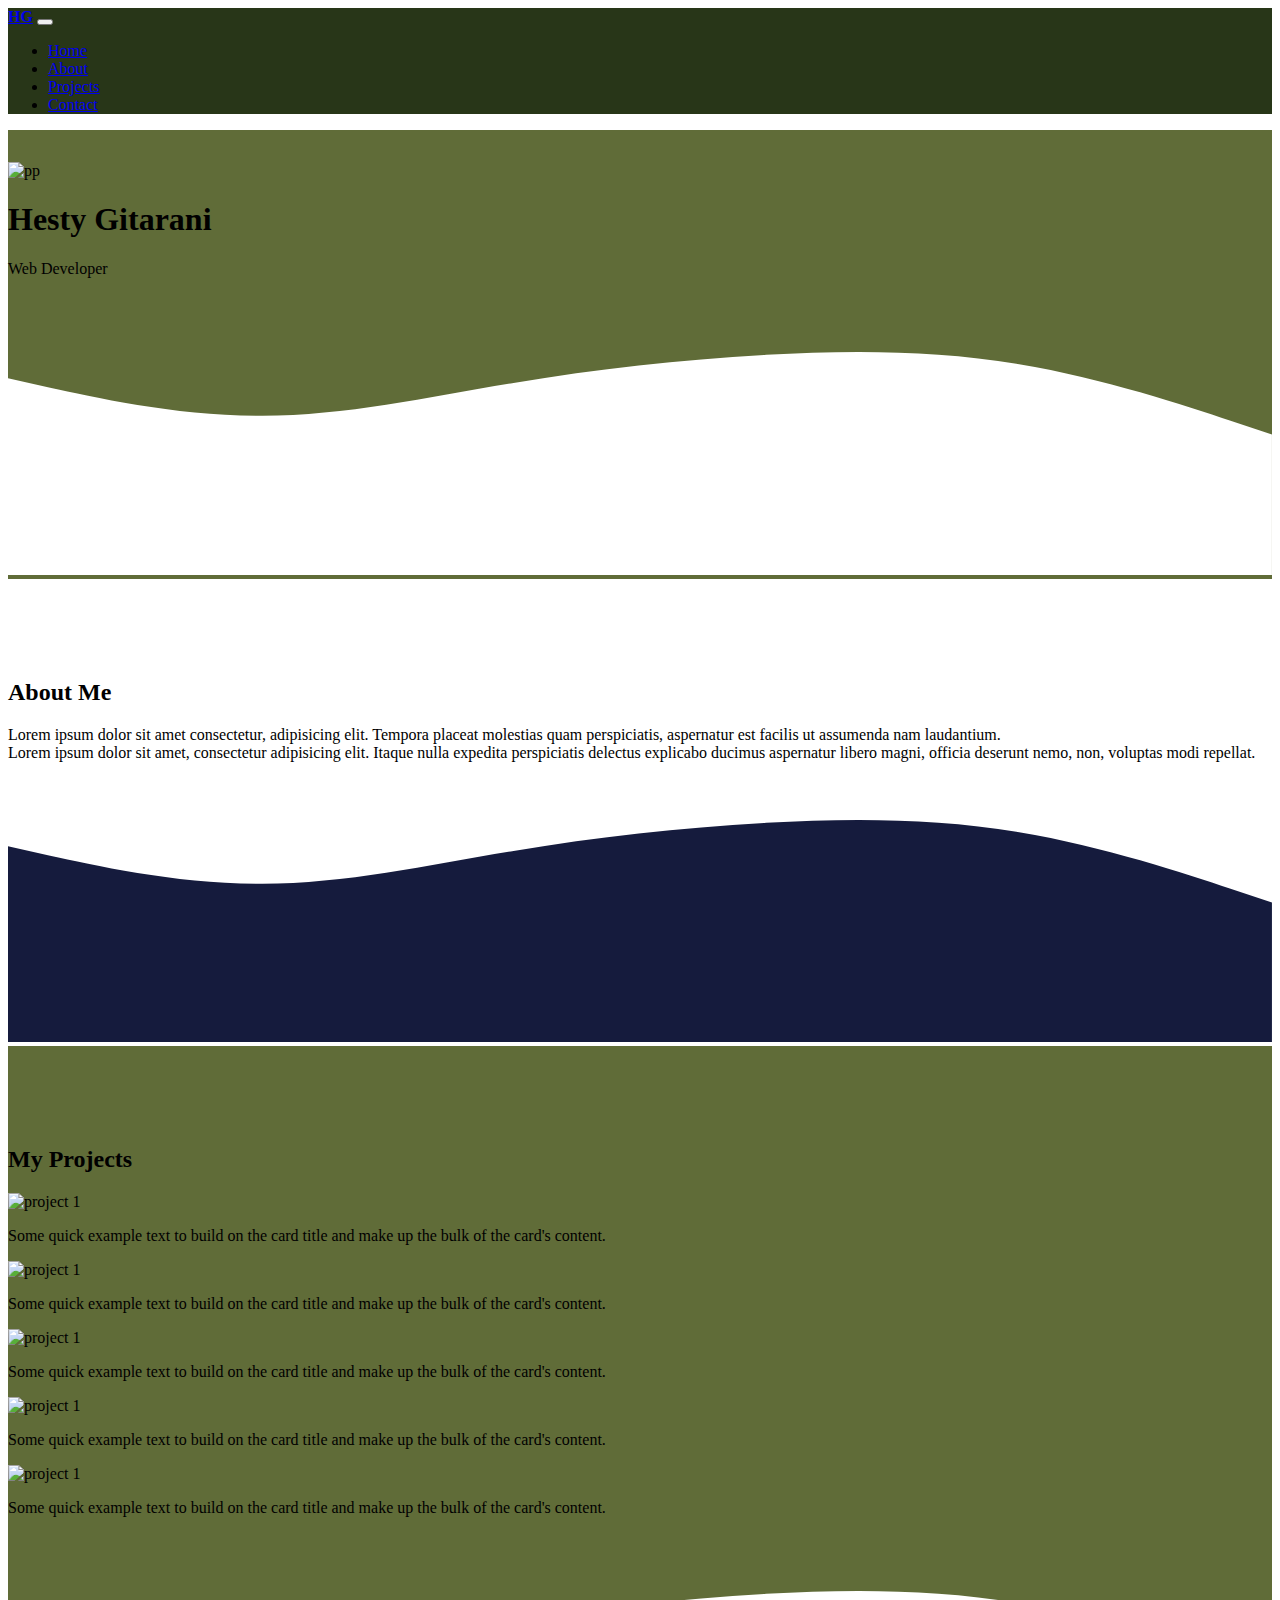
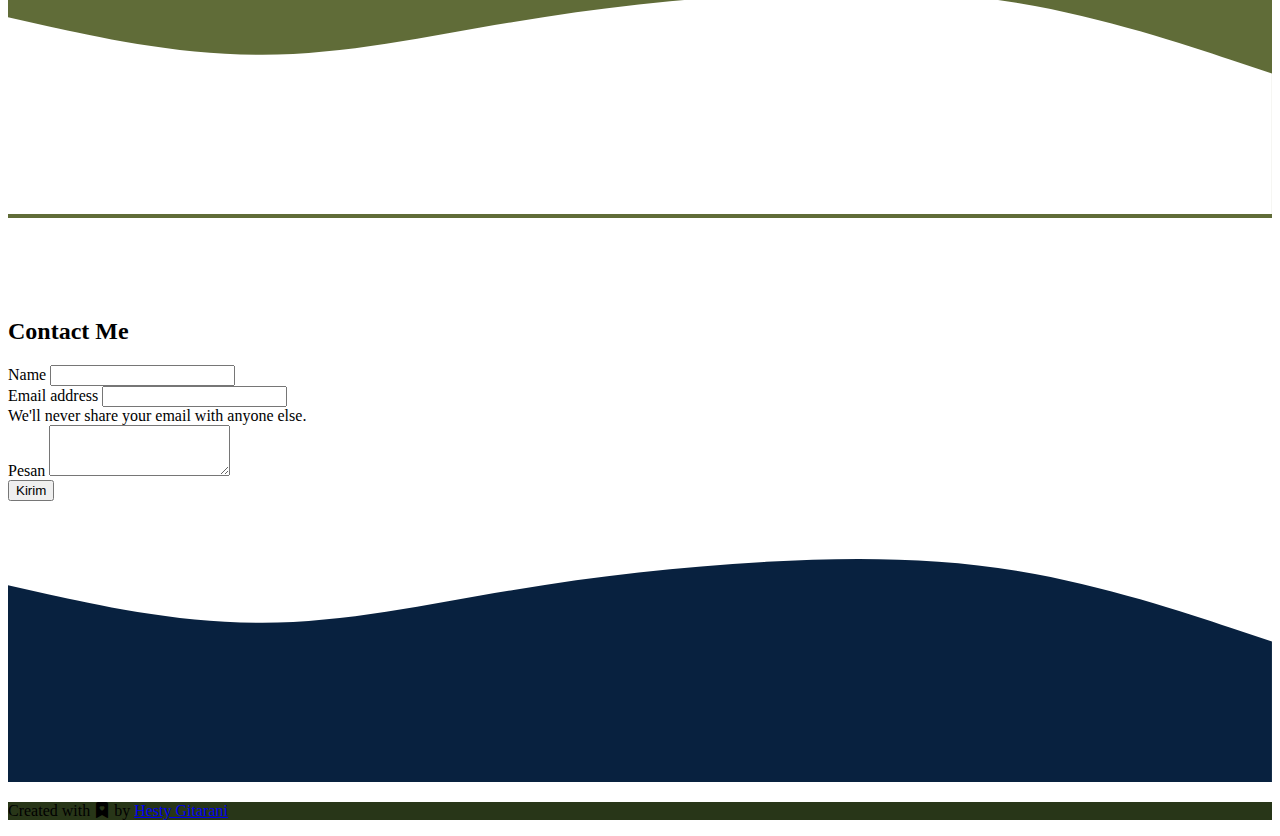
==== index.html @ b3c70a40 "change the color of h1 .myProjects and jumbotron" ====
<!DOCTYPE html>
<html lang="en">
  <head>
    <!-- Required meta tags -->
    <meta charset="utf-8" />
    <meta name="viewport" content="width=device-width, initial-scale=1" />

    <!-- Bootstrap CSS -->
    <link href="https://cdn.jsdelivr.net/npm/bootstrap@5.1.3/dist/css/bootstrap.min.css" rel="stylesheet" integrity="sha384-1BmE4kWBq78iYhFldvKuhfTAU6auU8tT94WrHftjDbrCEXSU1oBoqyl2QvZ6jIW3" crossorigin="anonymous" />

    <!-- My CSS -->
    <link rel="stylesheet" href="css/style.css" />

    <!-- Bootstrap Icons -->
    <link rel="stylesheet" href="https://cdn.jsdelivr.net/npm/bootstrap-icons@1.9.1/font/bootstrap-icons.css">

    <title>My Portfolio (*based on YouTube Channel: WPU)</title>
  </head>
  <body id="home">
    <!-- Navbar -->
    <nav class="navbar navbar-expand-lg navbar-dark bg-navy shadow-sm fixed-top">
      <div class="container">
        <a class="navbar-brand logo" href="#">HG</a>
        <button class="navbar-toggler" type="button" data-bs-toggle="collapse" data-bs-target="#navbarNav" aria-controls="navbarNav" aria-expanded="false" aria-label="Toggle navigation">
          <span class="navbar-toggler-icon"></span>
        </button>
        <div class="collapse navbar-collapse" id="navbarNav">
          <ul class="navbar-nav ms-auto">
            <li class="nav-item">
              <a class="nav-link active" aria-current="page" href="#">Home</a>
            </li>
            <li class="nav-item">
              <a class="nav-link" href="#about">About</a>
            </li>
            <li class="nav-item">
              <a class="nav-link" href="#projects">Projects</a>
            </li>
            <li class="nav-item">
              <a class="nav-link" href="#contact">Contact</a>
            </li>
          </ul>
        </div>
      </div>
    </nav>
    <!-- End of Navbar -->

    <!-- Jumbotron -->
    <section class="jumbotron text-center mt-5">
      <img class="pp rounded-circle img-thumbnail" src="img/me.jpg" alt="pp" />
      <h1 class="display-4">Hesty Gitarani</h1>
      <p class="lead">Web Developer</p>
      <svg xmlns="http://www.w3.org/2000/svg" viewBox="0 0 1440 320">
        <path
          fill="#ffffff"
          fill-opacity="1"
          d="M0,96L48,106.7C96,117,192,139,288,138.7C384,139,480,117,576,101.3C672,85,768,75,864,69.3C960,64,1056,64,1152,80C1248,96,1344,128,1392,144L1440,160L1440,320L1392,320C1344,320,1248,320,1152,320C1056,320,960,320,864,320C768,320,672,320,576,320C480,320,384,320,288,320C192,320,96,320,48,320L0,320Z"
        ></path>
      </svg>
    </section>
    <!-- End of Jumbotron -->

    <!-- About -->
    <section id="about">
      <div class="container">
        <div class="row text-center mb-3">
          <div class="col">
            <h2>About Me</h2>
          </div>
        </div>
        <div class="row justify-content-center fs-5 text-center">
          <div class="col-md-4 mb-3">Lorem ipsum dolor sit amet consectetur, adipisicing elit. Tempora placeat molestias quam perspiciatis, aspernatur est facilis ut assumenda nam laudantium.</div>
          <div class="col-md-4 mb-3">Lorem ipsum dolor sit amet, consectetur adipisicing elit. Itaque nulla expedita perspiciatis delectus explicabo ducimus aspernatur libero magni, officia deserunt nemo, non, voluptas modi repellat.</div>
        </div>
      </div>
      <svg xmlns="http://www.w3.org/2000/svg" viewBox="0 0 1440 320">
        <path
          fill="#151b3d"
          fill-opacity="1"
          d="M0,96L48,106.7C96,117,192,139,288,138.7C384,139,480,117,576,101.3C672,85,768,75,864,69.3C960,64,1056,64,1152,80C1248,96,1344,128,1392,144L1440,160L1440,320L1392,320C1344,320,1248,320,1152,320C1056,320,960,320,864,320C768,320,672,320,576,320C480,320,384,320,288,320C192,320,96,320,48,320L0,320Z"
        ></path>
      </svg>
    </section>
    <!-- End of About -->

    <!-- Projects -->
    <section id="projects">
      <div class="container">
        <div class="row text-center mb-5">
          <div class="col">
            <h2 class="myProjects">My Projects</h2>
          </div>
        </div>
        <div class="row justify-content-between">
          <div class="col-md-4 mb-3">
            <div class="card">
              <img src="img/projects/andriyko-podilnyk-lX5IUG-ioy0-unsplash.jpg" class="card-img-top" alt="project 1" />
              <div class="card-body">
                <p class="card-text">Some quick example text to build on the card title and make up the bulk of the card's content.</p>
              </div>
            </div>
          </div>
          <div class="col-md-4 mb-3">
            <div class="card"">
              <img src="img/projects/l-d-i-a-dQdyO9jsixA-unsplash.jpg" class="card-img-top" alt="project 1" />
              <div class="card-body">
                <p class="card-text">Some quick example text to build on the card title and make up the bulk of the card's content.</p>
              </div>
            </div>
          </div>
          <div class="col-md-4 mb-3">
            <div class="card"">
              <img src="img/projects/jake-buonemani-hKOBRd4Vhpw-unsplash.jpg" class="card-img-top" alt="project 1" />
              <div class="card-body">
                <p class="card-text">Some quick example text to build on the card title and make up the bulk of the card's content.</p>
              </div>
            </div>
          </div>
          <div class="col-md-4 mb-3">
            <div class="card"">
              <img src="img/projects/hjalte-gregersen-2R8F6E1I-uU-unsplash.jpg" class="card-img-top" alt="project 1" />
              <div class="card-body">
                <p class="card-text">Some quick example text to build on the card title and make up the bulk of the card's content.</p>
              </div>
            </div>
          </div>
          <div class="col-md-4 mb-3">
            <div class="card"">
              <img src="img/projects/pichara-bann-aiwc4DBjvGE-unsplash.jpg" class="card-img-top" alt="project 1" />
              <div class="card-body">
                <p class="card-text">Some quick example text to build on the card title and make up the bulk of the card's content.</p>
              </div>
            </div>
          </div>
        </div>
      </div>
      <svg xmlns="http://www.w3.org/2000/svg" viewBox="0 0 1440 320">
        <path
          fill="#ffffff"
          fill-opacity="1"
          d="M0,96L48,106.7C96,117,192,139,288,138.7C384,139,480,117,576,101.3C672,85,768,75,864,69.3C960,64,1056,64,1152,80C1248,96,1344,128,1392,144L1440,160L1440,320L1392,320C1344,320,1248,320,1152,320C1056,320,960,320,864,320C768,320,672,320,576,320C480,320,384,320,288,320C192,320,96,320,48,320L0,320Z"
        ></path>
      </svg>
    </section>
    <!-- End of Projects -->

    <!-- Contact -->
    <section id="contact">
        <div class="container">
            <div class="row text-center mb-5">
                <div class="col">
                    <h2>Contact Me</h2>
                </div>
            </div>
            <div class="row justify-content-center">
                <div class="col-md-6">
                    <form>
                        <div class="mb-3">
                          <label for="name" class="form-label">Name</label>
                          <input type="text" class="form-control" id="name" aria-describedby="name">
                          
                        </div>
                        <div class="mb-3">
                          <label for="email" class="form-label">Email address</label>
                          <input type="email" class="form-control" id="email" aria-describedby="email">
                          <div id="emailHelp" class="form-text">We'll never share your email with anyone else.</div>
                        </div>
                        <div class="mb-3">
                            <label for="pesan" class="form-label">Pesan</label>
                            <textarea class="form-control" id="pesan" rows="3"></textarea>
                          </div>
                        
                        <button type="submit" class="btn btn-primary">Kirim</button>
                      </form>
                </div>
            </div>
        </div>
        <svg xmlns="http://www.w3.org/2000/svg" viewBox="0 0 1440 320"><path fill="#08213F" fill-opacity="1" d="M0,96L48,106.7C96,117,192,139,288,138.7C384,139,480,117,576,101.3C672,85,768,75,864,69.3C960,64,1056,64,1152,80C1248,96,1344,128,1392,144L1440,160L1440,320L1392,320C1344,320,1248,320,1152,320C1056,320,960,320,864,320C768,320,672,320,576,320C480,320,384,320,288,320C192,320,96,320,48,320L0,320Z"></path></svg>
    </section>
    <!-- End of Contacts -->

    <!-- Footer -->
    <footer class="bg-navy text-white text-center pb-3">
        <p >Created with <i class="bi bi-bookmark-heart-fill"></i> by <a href="https://www.instagram.com/gita__asmarani/" class="text-white fw-bold">Hesty Gitarani</a></p>
    </footer>
    <!-- End of Footer -->
    <script src="https://cdn.jsdelivr.net/npm/bootstrap@5.1.3/dist/js/bootstrap.bundle.min.js" integrity="sha384-ka7Sk0Gln4gmtz2MlQnikT1wXgYsOg+OMhuP+IlRH9sENBO0LRn5q+8nbTov4+1p" crossorigin="anonymous"></script>
  </body>
</html>
---- css/style.css ----
.bg-navy {
  background-color: #283618;
}

.logo {
  font-weight: bold;
}

.jumbotron {
  padding-top: 2rem;
  background-color: #606c38;
}

.pp {
  width: 200px;
}

#projects {
  background-color: #606c38;
}

section {
  padding-top: 5rem;
}
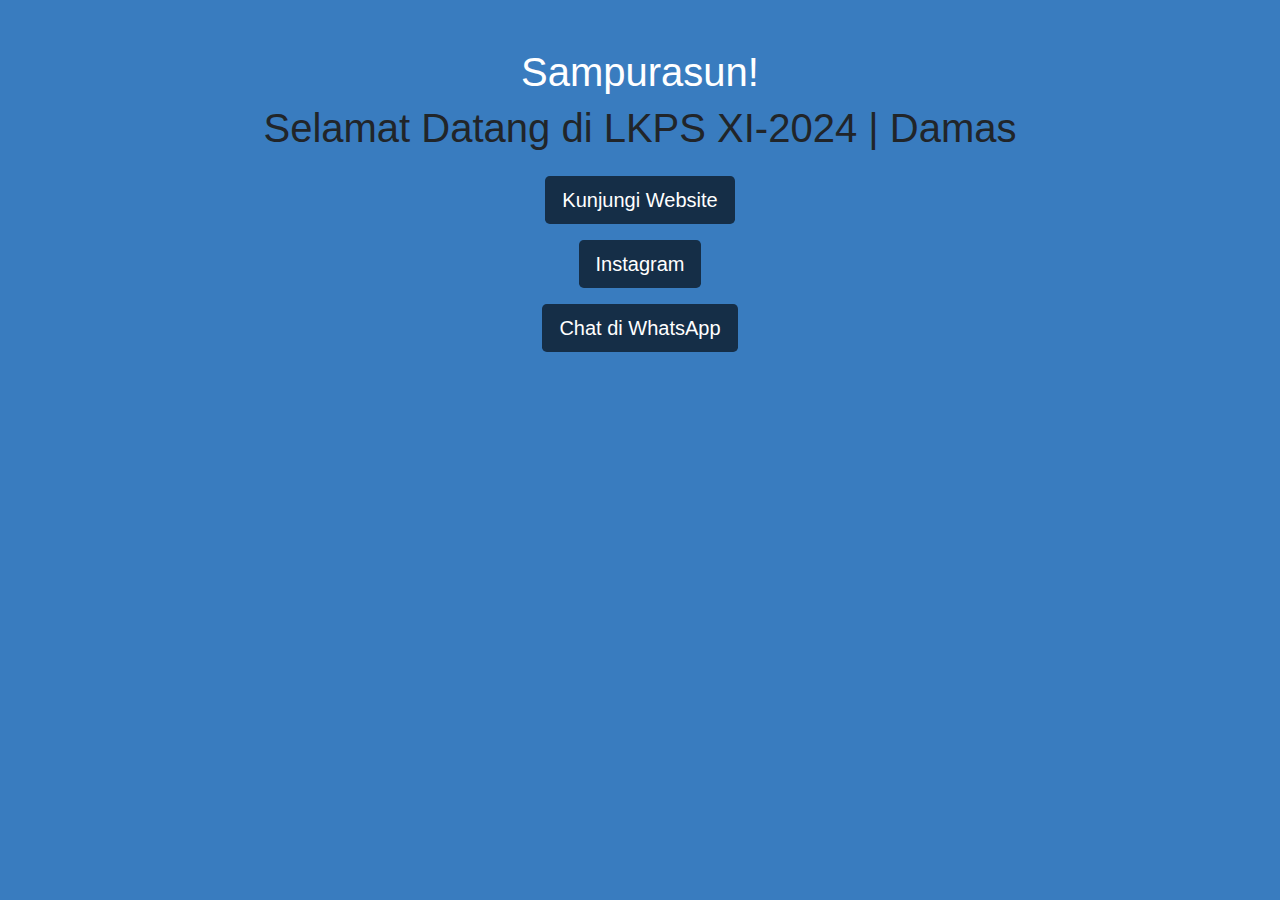
==== commit e4d89f5f: "Update index.html" ====
--- a/index.html
+++ b/index.html
@@ -1,188 +1,32 @@
 <!DOCTYPE html>
-<html lang="en">
-  <head>
-    <!-- Required meta tags -->
-    <meta charset="utf-8" />
-    <meta name="viewport" content="width=device-width, initial-scale=1" />
-
-    <!-- Bootstrap CSS -->
-    <link href="https://cdn.jsdelivr.net/npm/bootstrap@5.1.3/dist/css/bootstrap.min.css" rel="stylesheet" integrity="sha384-1BmE4kWBq78iYhFldvKuhfTAU6auU8tT94WrHftjDbrCEXSU1oBoqyl2QvZ6jIW3" crossorigin="anonymous" />
-
-    <!-- My CSS -->
-    <link rel="stylesheet" href="css/style.css" />
-
-    <!-- Bootstrap Icons -->
-    <link rel="stylesheet" href="https://cdn.jsdelivr.net/npm/bootstrap-icons@1.9.1/font/bootstrap-icons.css">
-
-    <title>My Portfolio (*based on YouTube Channel: WPU)</title>
-  </head>
-  <body id="home">
-    <!-- Navbar -->
-    <nav class="navbar navbar-expand-lg navbar-dark bg-navy shadow-sm fixed-top">
-      <div class="container">
-        <a class="navbar-brand logo" href="#">HG</a>
-        <button class="navbar-toggler" type="button" data-bs-toggle="collapse" data-bs-target="#navbarNav" aria-controls="navbarNav" aria-expanded="false" aria-label="Toggle navigation">
-          <span class="navbar-toggler-icon"></span>
-        </button>
-        <div class="collapse navbar-collapse" id="navbarNav">
-          <ul class="navbar-nav ms-auto">
-            <li class="nav-item">
-              <a class="nav-link active" aria-current="page" href="#">Home</a>
-            </li>
-            <li class="nav-item">
-              <a class="nav-link" href="#about">About</a>
-            </li>
-            <li class="nav-item">
-              <a class="nav-link" href="#projects">Projects</a>
-            </li>
-            <li class="nav-item">
-              <a class="nav-link" href="#contact">Contact</a>
-            </li>
-          </ul>
+<html lang="id">
+<head>
+    <meta charset="UTF-8">
+    <meta name="viewport" content="width=device-width, initial-scale=1.0">
+    <title>LKPS XI-2024 | Damas</title>
+    <link rel="stylesheet" href="https://stackpath.bootstrapcdn.com/bootstrap/4.5.2/css/bootstrap.min.css">
+    <style>
+        body {
+            background-color: #397CBF;
+        }
+        .btn-custom {
+            background-color: #152e47;
+            color: white;
+        }
+    </style>
+</head>
+<body class="text-center">
+    <div class="container mt-5">
+        <h1 class="text-white">Sampurasun!</h1> 
+        <h1>Selamat Datang di LKPS XI-2024 | Damas</h1>
+        <div class="mt-4">
+            <a href="https://keretapetisabun2024.com/" class="btn btn-custom btn-lg mb-3">Kunjungi Website</a><br>
+            <a href="https://www.instagram.com/lombakeretapetisabun2024/profilecard/?igsh=ZnNqamV6djdmOTAw" class="btn btn-custom btn-lg mb-3">Instagram</a><br>
+            <a href="https://wa.me/message/NWRZRMGV7XVJA1" class="btn btn-custom btn-lg">Chat di WhatsApp</a>
         </div>
-      </div>
-    </nav>
-    <!-- End of Navbar -->
-
-    <!-- Jumbotron -->
-    <section class="jumbotron text-center mt-5">
-      <img class="pp rounded-circle img-thumbnail" src="img/me.jpg" alt="pp" />
-      <h1 class="display-4">Hesty Gitarani</h1>
-      <p class="lead">Web Developer</p>
-      <svg xmlns="http://www.w3.org/2000/svg" viewBox="0 0 1440 320">
-        <path
-          fill="#ffffff"
-          fill-opacity="1"
-          d="M0,96L48,106.7C96,117,192,139,288,138.7C384,139,480,117,576,101.3C672,85,768,75,864,69.3C960,64,1056,64,1152,80C1248,96,1344,128,1392,144L1440,160L1440,320L1392,320C1344,320,1248,320,1152,320C1056,320,960,320,864,320C768,320,672,320,576,320C480,320,384,320,288,320C192,320,96,320,48,320L0,320Z"
-        ></path>
-      </svg>
-    </section>
-    <!-- End of Jumbotron -->
-
-    <!-- About -->
-    <section id="about">
-      <div class="container">
-        <div class="row text-center mb-3">
-          <div class="col">
-            <h2>About Me</h2>
-          </div>
-        </div>
-        <div class="row justify-content-center fs-5 text-center">
-          <div class="col-md-4 mb-3">Lorem ipsum dolor sit amet consectetur, adipisicing elit. Tempora placeat molestias quam perspiciatis, aspernatur est facilis ut assumenda nam laudantium.</div>
-          <div class="col-md-4 mb-3">Lorem ipsum dolor sit amet, consectetur adipisicing elit. Itaque nulla expedita perspiciatis delectus explicabo ducimus aspernatur libero magni, officia deserunt nemo, non, voluptas modi repellat.</div>
-        </div>
-      </div>
-      <svg xmlns="http://www.w3.org/2000/svg" viewBox="0 0 1440 320">
-        <path
-          fill="#151b3d"
-          fill-opacity="1"
-          d="M0,96L48,106.7C96,117,192,139,288,138.7C384,139,480,117,576,101.3C672,85,768,75,864,69.3C960,64,1056,64,1152,80C1248,96,1344,128,1392,144L1440,160L1440,320L1392,320C1344,320,1248,320,1152,320C1056,320,960,320,864,320C768,320,672,320,576,320C480,320,384,320,288,320C192,320,96,320,48,320L0,320Z"
-        ></path>
-      </svg>
-    </section>
-    <!-- End of About -->
-
-    <!-- Projects -->
-    <section id="projects">
-      <div class="container">
-        <div class="row text-center mb-5">
-          <div class="col">
-            <h2 class="myProjects">My Projects</h2>
-          </div>
-        </div>
-        <div class="row justify-content-between">
-          <div class="col-md-4 mb-3">
-            <div class="card">
-              <img src="img/projects/andriyko-podilnyk-lX5IUG-ioy0-unsplash.jpg" class="card-img-top" alt="project 1" />
-              <div class="card-body">
-                <p class="card-text">Some quick example text to build on the card title and make up the bulk of the card's content.</p>
-              </div>
-            </div>
-          </div>
-          <div class="col-md-4 mb-3">
-            <div class="card"">
-              <img src="img/projects/l-d-i-a-dQdyO9jsixA-unsplash.jpg" class="card-img-top" alt="project 1" />
-              <div class="card-body">
-                <p class="card-text">Some quick example text to build on the card title and make up the bulk of the card's content.</p>
-              </div>
-            </div>
-          </div>
-          <div class="col-md-4 mb-3">
-            <div class="card"">
-              <img src="img/projects/jake-buonemani-hKOBRd4Vhpw-unsplash.jpg" class="card-img-top" alt="project 1" />
-              <div class="card-body">
-                <p class="card-text">Some quick example text to build on the card title and make up the bulk of the card's content.</p>
-              </div>
-            </div>
-          </div>
-          <div class="col-md-4 mb-3">
-            <div class="card"">
-              <img src="img/projects/hjalte-gregersen-2R8F6E1I-uU-unsplash.jpg" class="card-img-top" alt="project 1" />
-              <div class="card-body">
-                <p class="card-text">Some quick example text to build on the card title and make up the bulk of the card's content.</p>
-              </div>
-            </div>
-          </div>
-          <div class="col-md-4 mb-3">
-            <div class="card"">
-              <img src="img/projects/pichara-bann-aiwc4DBjvGE-unsplash.jpg" class="card-img-top" alt="project 1" />
-              <div class="card-body">
-                <p class="card-text">Some quick example text to build on the card title and make up the bulk of the card's content.</p>
-              </div>
-            </div>
-          </div>
-        </div>
-      </div>
-      <svg xmlns="http://www.w3.org/2000/svg" viewBox="0 0 1440 320">
-        <path
-          fill="#ffffff"
-          fill-opacity="1"
-          d="M0,96L48,106.7C96,117,192,139,288,138.7C384,139,480,117,576,101.3C672,85,768,75,864,69.3C960,64,1056,64,1152,80C1248,96,1344,128,1392,144L1440,160L1440,320L1392,320C1344,320,1248,320,1152,320C1056,320,960,320,864,320C768,320,672,320,576,320C480,320,384,320,288,320C192,320,96,320,48,320L0,320Z"
-        ></path>
-      </svg>
-    </section>
-    <!-- End of Projects -->
-
-    <!-- Contact -->
-    <section id="contact">
-        <div class="container">
-            <div class="row text-center mb-5">
-                <div class="col">
-                    <h2>Contact Me</h2>
-                </div>
-            </div>
-            <div class="row justify-content-center">
-                <div class="col-md-6">
-                    <form>
-                        <div class="mb-3">
-                          <label for="name" class="form-label">Name</label>
-                          <input type="text" class="form-control" id="name" aria-describedby="name">
-                          
-                        </div>
-                        <div class="mb-3">
-                          <label for="email" class="form-label">Email address</label>
-                          <input type="email" class="form-control" id="email" aria-describedby="email">
-                          <div id="emailHelp" class="form-text">We'll never share your email with anyone else.</div>
-                        </div>
-                        <div class="mb-3">
-                            <label for="pesan" class="form-label">Pesan</label>
-                            <textarea class="form-control" id="pesan" rows="3"></textarea>
-                          </div>
-                        
-                        <button type="submit" class="btn btn-primary">Kirim</button>
-                      </form>
-                </div>
-            </div>
-        </div>
-        <svg xmlns="http://www.w3.org/2000/svg" viewBox="0 0 1440 320"><path fill="#08213F" fill-opacity="1" d="M0,96L48,106.7C96,117,192,139,288,138.7C384,139,480,117,576,101.3C672,85,768,75,864,69.3C960,64,1056,64,1152,80C1248,96,1344,128,1392,144L1440,160L1440,320L1392,320C1344,320,1248,320,1152,320C1056,320,960,320,864,320C768,320,672,320,576,320C480,320,384,320,288,320C192,320,96,320,48,320L0,320Z"></path></svg>
-    </section>
-    <!-- End of Contacts -->
-
-    <!-- Footer -->
-    <footer class="bg-navy text-white text-center pb-3">
-        <p >Created with <i class="bi bi-bookmark-heart-fill"></i> by <a href="https://www.instagram.com/gita__asmarani/" class="text-white fw-bold">Hesty Gitarani</a></p>
-    </footer>
-    <!-- End of Footer -->
-    <script src="https://cdn.jsdelivr.net/npm/bootstrap@5.1.3/dist/js/bootstrap.bundle.min.js" integrity="sha384-ka7Sk0Gln4gmtz2MlQnikT1wXgYsOg+OMhuP+IlRH9sENBO0LRn5q+8nbTov4+1p" crossorigin="anonymous"></script>
-  </body>
+    </div>
+    <script src="https://code.jquery.com/jquery-3.5.1.slim.min.js"></script>
+    <script src="https://cdn.jsdelivr.net/npm/@popperjs/core@2.9.2/dist/umd/popper.min.js"></script>
+    <script src="https://stackpath.bootstrapcdn.com/bootstrap/4.5.2/js/bootstrap.min.js"></script>
+</body>
 </html>
